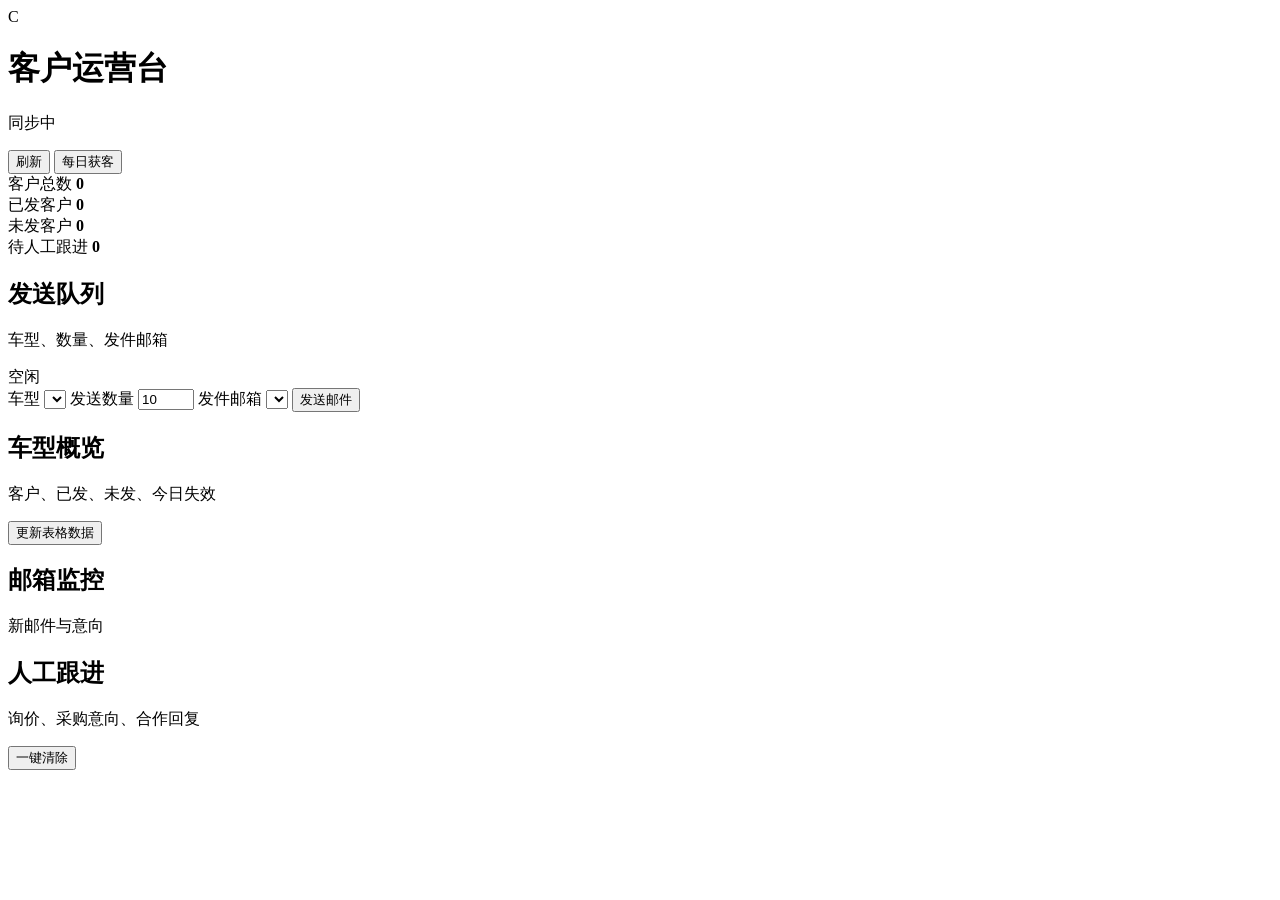
==== static/index.html @ 5479b3c7 "Add manual workbook sync controls" ====
<!doctype html>
<html lang="zh-CN">
  <head>
    <meta charset="utf-8">
    <meta name="viewport" content="width=device-width, initial-scale=1">
    <title>客户运营台</title>
    <link rel="stylesheet" href="/styles.css?v=2026060901">
  </head>
  <body>
    <header class="topbar">
      <div class="brandBlock">
        <span class="brandMark" aria-hidden="true">C</span>
        <div>
          <h1>客户运营台</h1>
          <p id="clock">同步中</p>
        </div>
      </div>
      <div class="actions">
        <button id="refreshBtn" class="secondary" title="刷新数据">刷新</button>
        <button id="dailyBtn">每日获客</button>
      </div>
    </header>

    <main>
      <section class="summaryBand" aria-label="客户概览">
        <div>
          <span>客户总数</span>
          <strong id="totalCount">0</strong>
        </div>
        <div>
          <span>已发客户</span>
          <strong id="sentCount">0</strong>
        </div>
        <div>
          <span>未发客户</span>
          <strong id="unsentCount">0</strong>
        </div>
        <div>
          <span>待人工跟进</span>
          <strong id="interventionCount">0</strong>
        </div>
      </section>

      <section class="panel sendPanel">
        <div class="sectionHeader tight">
          <div>
            <h2>发送队列</h2>
            <p>车型、数量、发件邮箱</p>
          </div>
          <span id="taskState">空闲</span>
        </div>
        <div class="controls">
          <label>
            <span>车型</span>
            <select id="modelSelect"></select>
          </label>
          <label>
            <span>发送数量</span>
            <input id="sendLimit" type="number" min="0" max="500" value="10">
          </label>
          <label>
            <span>发件邮箱</span>
            <select id="senderSelect"></select>
          </label>
          <button id="sendBtn">发送邮件</button>
        </div>
      </section>

      <section>
        <div class="sectionHeader">
          <div>
            <h2>车型概览</h2>
            <p>客户、已发、未发、今日失效</p>
          </div>
          <button id="syncSheetsBtn" class="secondary">更新表格数据</button>
        </div>
        <div id="modelGrid" class="modelGrid"></div>
      </section>

      <section class="twoColumn">
        <div>
          <div class="sectionHeader">
            <div>
              <h2>邮箱监控</h2>
              <p>新邮件与意向</p>
            </div>
          </div>
          <div id="mailGrid" class="mailGrid"></div>
        </div>
        <div>
          <div class="sectionHeader">
            <div>
              <h2>人工跟进</h2>
              <p>询价、采购意向、合作回复</p>
            </div>
            <button id="clearInterventionBtn" class="danger">一键清除</button>
          </div>
          <div id="interventionList" class="list"></div>
        </div>
      </section>
    </main>

    <dialog id="mailModal" class="modalOverlay">
      <div class="modalPanel" aria-labelledby="modalSubject">
        <div class="modalHeader">
          <div>
            <h2 id="modalSubject">邮件内容</h2>
            <p id="modalFrom"></p>
          </div>
          <div class="modalActions">
            <button id="markReadBtn">已读</button>
            <button id="moveFollowupBtn" class="secondary">移入跟进</button>
            <button id="closeModalBtn" class="iconButton" aria-label="关闭" title="关闭">&times;</button>
          </div>
        </div>
        <div id="modalBody" class="modalBody"></div>
      </div>
    </dialog>

    <script src="/app.js?v=2026060901"></script>
  </body>
</html>
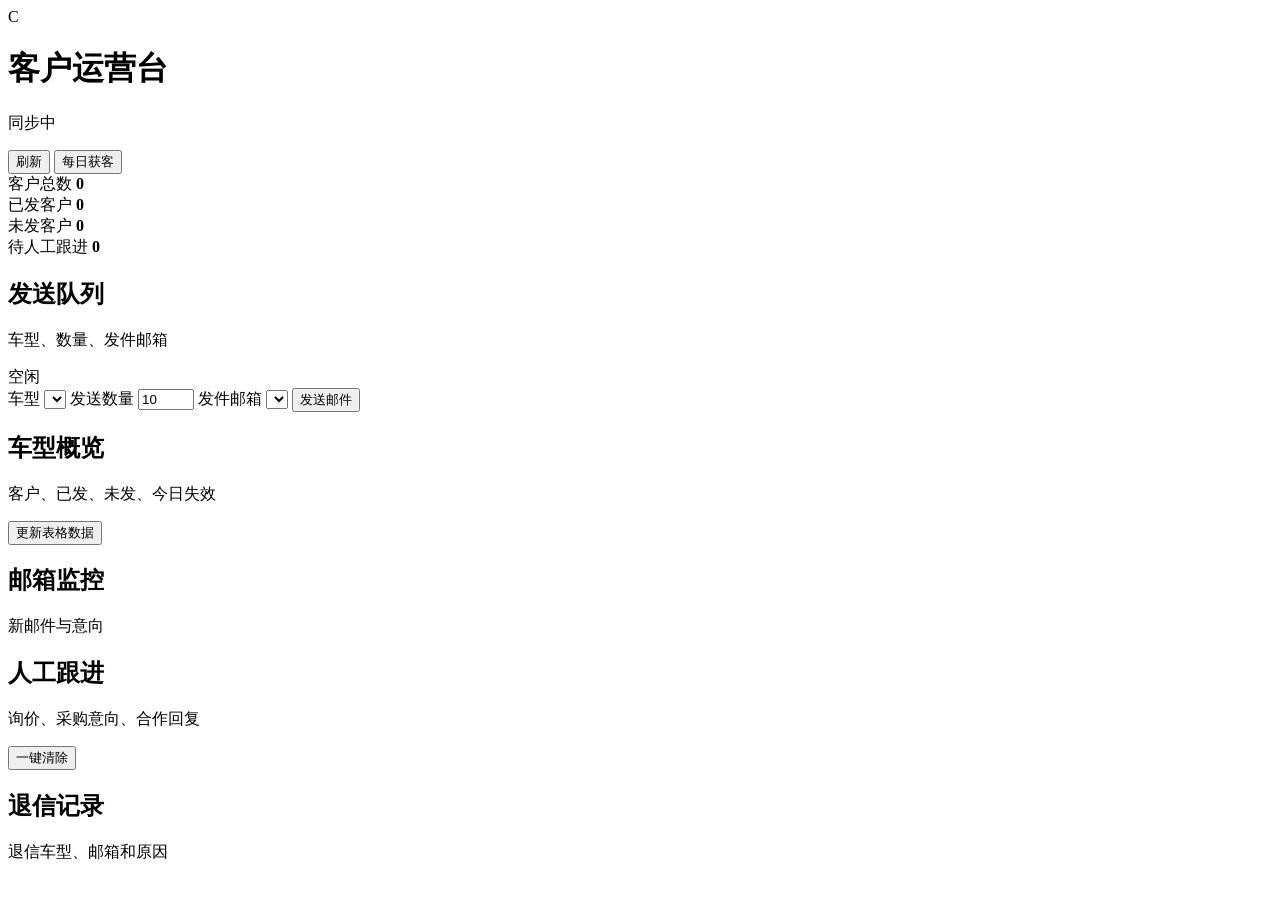
==== commit ba5daf7c: "Add 9 AnySearch API keys with random selection, bounce record UI, and mail notification improvements" ====
--- a/static/index.html
+++ b/static/index.html
@@ -4,7 +4,7 @@
     <meta charset="utf-8">
     <meta name="viewport" content="width=device-width, initial-scale=1">
     <title>客户运营台</title>
-    <link rel="stylesheet" href="/styles.css?v=2026060901">
+    <link rel="stylesheet" href="/styles.css?v=2026060907">
   </head>
   <body>
     <header class="topbar">
@@ -98,6 +98,16 @@
           <div id="interventionList" class="list"></div>
         </div>
       </section>
+
+      <section>
+        <div class="sectionHeader">
+          <div>
+            <h2>退信记录</h2>
+            <p>退信车型、邮箱和原因</p>
+          </div>
+        </div>
+        <div id="bounceList" class="bounceList"></div>
+      </section>
     </main>
 
     <dialog id="mailModal" class="modalOverlay">
@@ -110,6 +120,8 @@
           <div class="modalActions">
             <button id="markReadBtn">已读</button>
             <button id="moveFollowupBtn" class="secondary">移入跟进</button>
+            <button id="moveInvalidBtn" class="danger">移入失效邮箱</button>
+            <button id="removeBounceBtn" class="secondary">移出退信</button>
             <button id="closeModalBtn" class="iconButton" aria-label="关闭" title="关闭">&times;</button>
           </div>
         </div>
@@ -117,6 +129,6 @@
       </div>
     </dialog>
 
-    <script src="/app.js?v=2026060901"></script>
+    <script src="/app.js?v=2026060908"></script>
   </body>
 </html>
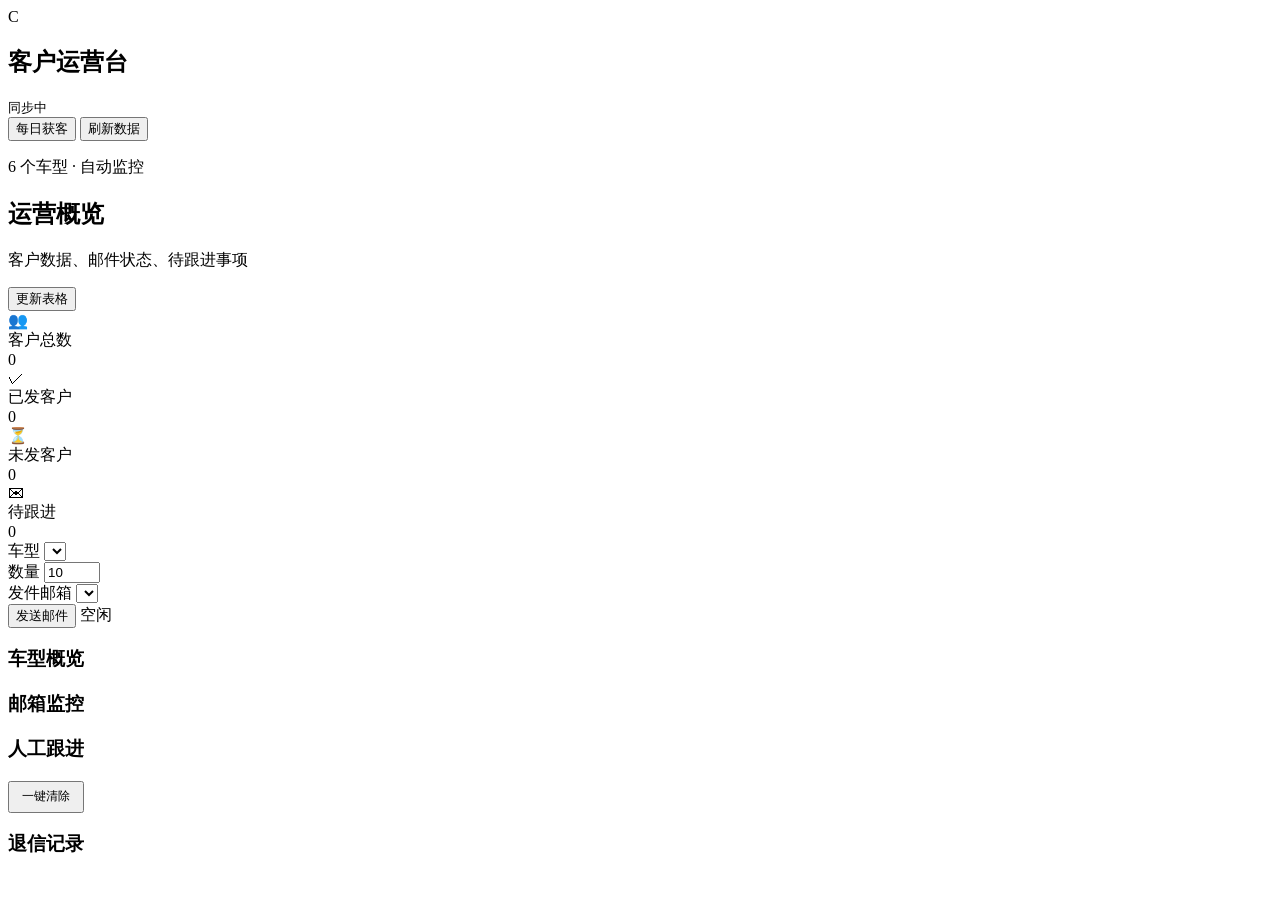
==== commit f3c68929: "Redesign dashboard: white theme, sidebar layout, clean card system" ====
--- a/static/index.html
+++ b/static/index.html
@@ -4,131 +4,137 @@
     <meta charset="utf-8">
     <meta name="viewport" content="width=device-width, initial-scale=1">
     <title>客户运营台</title>
-    <link rel="stylesheet" href="/styles.css?v=2026060907">
+    <link rel="stylesheet" href="/styles.css?v=2026061205">
   </head>
   <body>
-    <header class="topbar">
-      <div class="brandBlock">
-        <span class="brandMark" aria-hidden="true">C</span>
+    <aside class="sidebar">
+      <div class="brand">
+        <div class="brand-icon">C</div>
         <div>
           <h1>客户运营台</h1>
-          <p id="clock">同步中</p>
+          <small id="clock">同步中</small>
         </div>
       </div>
-      <div class="actions">
-        <button id="refreshBtn" class="secondary" title="刷新数据">刷新</button>
-        <button id="dailyBtn">每日获客</button>
+      <div class="sidebar-actions">
+        <button class="btn-sidebar primary" id="dailyBtn">每日获客</button>
+        <button class="btn-sidebar secondary" id="refreshBtn">刷新数据</button>
       </div>
-    </header>
+      <div class="sidebar-footer">
+        <p>6 个车型 · 自动监控</p>
+      </div>
+    </aside>
 
-    <main>
-      <section class="summaryBand" aria-label="客户概览">
+    <main class="content">
+      <div class="page-header">
         <div>
-          <span>客户总数</span>
-          <strong id="totalCount">0</strong>
+          <h2>运营概览</h2>
+          <p>客户数据、邮件状态、待跟进事项</p>
+        </div>
+        <div style="display:flex;gap:8px;">
+          <button class="btn secondary" id="syncSheetsBtn">更新表格</button>
+        </div>
+      </div>
+
+      <div class="stats-grid">
+        <div class="stat-card">
+          <div class="stat-icon blue">👥</div>
+          <div class="stat-label">客户总数</div>
+          <div class="stat-value" id="totalCount">0</div>
+        </div>
+        <div class="stat-card">
+          <div class="stat-icon green">✓</div>
+          <div class="stat-label">已发客户</div>
+          <div class="stat-value" id="sentCount">0</div>
+        </div>
+        <div class="stat-card">
+          <div class="stat-icon amber">⏳</div>
+          <div class="stat-label">未发客户</div>
+          <div class="stat-value" id="unsentCount">0</div>
+        </div>
+        <div class="stat-card">
+          <div class="stat-icon red">✉</div>
+          <div class="stat-label">待跟进</div>
+          <div class="stat-value" id="interventionCount">0</div>
+        </div>
+      </div>
+
+      <div class="controls-bar">
+        <div class="controls-row">
+          <div class="control-group">
+            <label>车型</label>
+            <select id="modelSelect"></select>
+          </div>
+          <div class="control-group" style="max-width:120px;">
+            <label>数量</label>
+            <input id="sendLimit" type="number" min="0" max="500" value="10">
+          </div>
+          <div class="control-group">
+            <label>发件邮箱</label>
+            <select id="senderSelect"></select>
+          </div>
+          <button class="btn primary" id="sendBtn">发送邮件</button>
+          <span id="taskState" class="badge idle">空闲</span>
+        </div>
+      </div>
+
+      <div class="section">
+        <div class="section-header">
+          <div>
+            <h3>车型概览</h3>
+          </div>
+        </div>
+        <div id="modelGrid" class="model-grid"></div>
+      </div>
+
+      <div class="section two-col">
+        <div>
+          <div class="section-header">
+            <div>
+              <h3>邮箱监控</h3>
+            </div>
+          </div>
+          <div id="mailGrid"></div>
         </div>
         <div>
-          <span>已发客户</span>
-          <strong id="sentCount">0</strong>
+          <div class="section-header">
+            <div>
+              <h3>人工跟进</h3>
+            </div>
+            <button class="btn danger" id="clearInterventionBtn" style="font-size:12px;height:32px;padding:0 12px;">一键清除</button>
+          </div>
+          <div id="interventionList" class="follow-list"></div>
         </div>
-        <div>
-          <span>未发客户</span>
-          <strong id="unsentCount">0</strong>
-        </div>
-        <div>
-          <span>待人工跟进</span>
-          <strong id="interventionCount">0</strong>
-        </div>
-      </section>
+      </div>
 
-      <section class="panel sendPanel">
-        <div class="sectionHeader tight">
+      <div class="section">
+        <div class="section-header">
           <div>
-            <h2>发送队列</h2>
-            <p>车型、数量、发件邮箱</p>
-          </div>
-          <span id="taskState">空闲</span>
-        </div>
-        <div class="controls">
-          <label>
-            <span>车型</span>
-            <select id="modelSelect"></select>
-          </label>
-          <label>
-            <span>发送数量</span>
-            <input id="sendLimit" type="number" min="0" max="500" value="10">
-          </label>
-          <label>
-            <span>发件邮箱</span>
-            <select id="senderSelect"></select>
-          </label>
-          <button id="sendBtn">发送邮件</button>
-        </div>
-      </section>
-
-      <section>
-        <div class="sectionHeader">
-          <div>
-            <h2>车型概览</h2>
-            <p>客户、已发、未发、今日失效</p>
-          </div>
-          <button id="syncSheetsBtn" class="secondary">更新表格数据</button>
-        </div>
-        <div id="modelGrid" class="modelGrid"></div>
-      </section>
-
-      <section class="twoColumn">
-        <div>
-          <div class="sectionHeader">
-            <div>
-              <h2>邮箱监控</h2>
-              <p>新邮件与意向</p>
-            </div>
-          </div>
-          <div id="mailGrid" class="mailGrid"></div>
-        </div>
-        <div>
-          <div class="sectionHeader">
-            <div>
-              <h2>人工跟进</h2>
-              <p>询价、采购意向、合作回复</p>
-            </div>
-            <button id="clearInterventionBtn" class="danger">一键清除</button>
-          </div>
-          <div id="interventionList" class="list"></div>
-        </div>
-      </section>
-
-      <section>
-        <div class="sectionHeader">
-          <div>
-            <h2>退信记录</h2>
-            <p>退信车型、邮箱和原因</p>
+            <h3>退信记录</h3>
           </div>
         </div>
-        <div id="bounceList" class="bounceList"></div>
-      </section>
+        <div id="bounceList" class="bounce-list"></div>
+      </div>
     </main>
 
-    <dialog id="mailModal" class="modalOverlay">
-      <div class="modalPanel" aria-labelledby="modalSubject">
-        <div class="modalHeader">
+    <dialog id="mailModal" class="modal-overlay">
+      <div class="modal-panel">
+        <div class="modal-header">
           <div>
             <h2 id="modalSubject">邮件内容</h2>
             <p id="modalFrom"></p>
           </div>
-          <div class="modalActions">
-            <button id="markReadBtn">已读</button>
-            <button id="moveFollowupBtn" class="secondary">移入跟进</button>
-            <button id="moveInvalidBtn" class="danger">移入失效邮箱</button>
-            <button id="removeBounceBtn" class="secondary">移出退信</button>
-            <button id="closeModalBtn" class="iconButton" aria-label="关闭" title="关闭">&times;</button>
+          <div class="modal-actions">
+            <button class="btn secondary" id="markReadBtn">已读</button>
+            <button class="btn secondary" id="moveFollowupBtn">移入跟进</button>
+            <button class="btn danger" id="moveInvalidBtn">移入失效</button>
+            <button class="btn secondary" id="removeBounceBtn">移出退信</button>
+            <button class="btn secondary" id="closeModalBtn" style="padding:0 10px;">✕</button>
           </div>
         </div>
-        <div id="modalBody" class="modalBody"></div>
+        <div id="modalBody" class="modal-body"></div>
       </div>
     </dialog>
 
-    <script src="/app.js?v=2026060908"></script>
+    <script src="/app.js?v=2026061205"></script>
   </body>
 </html>
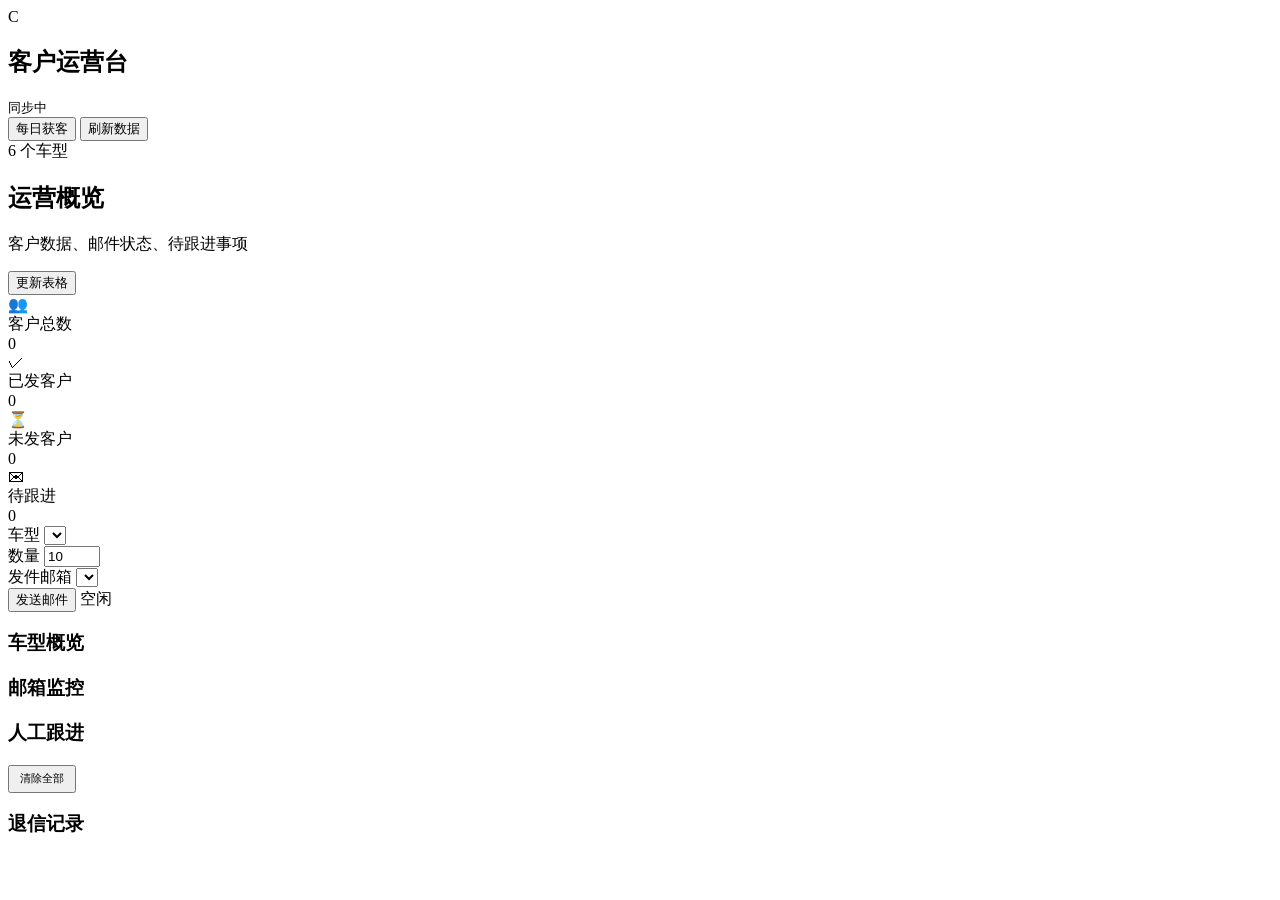
==== commit ca7118e2: "Redesign dashboard: clean white theme, compact sidebar, minimal cards" ====
--- a/static/index.html
+++ b/static/index.html
@@ -4,113 +4,107 @@
     <meta charset="utf-8">
     <meta name="viewport" content="width=device-width, initial-scale=1">
     <title>客户运营台</title>
-    <link rel="stylesheet" href="/styles.css?v=2026061205">
+    <link rel="stylesheet" href="/styles.css?v=2026061206">
   </head>
   <body>
     <aside class="sidebar">
       <div class="brand">
         <div class="brand-icon">C</div>
-        <div>
+        <div class="brand-text">
           <h1>客户运营台</h1>
           <small id="clock">同步中</small>
         </div>
       </div>
-      <div class="sidebar-actions">
-        <button class="btn-sidebar primary" id="dailyBtn">每日获客</button>
-        <button class="btn-sidebar secondary" id="refreshBtn">刷新数据</button>
-      </div>
-      <div class="sidebar-footer">
-        <p>6 个车型 · 自动监控</p>
-      </div>
+      <nav class="sidebar-nav">
+        <button class="btn nav-btn primary" id="dailyBtn">每日获客</button>
+        <button class="btn nav-btn" id="refreshBtn">刷新数据</button>
+      </nav>
+      <div class="sidebar-info">6 个车型</div>
     </aside>
 
     <main class="content">
-      <div class="page-header">
+      <div class="page-top">
         <div>
           <h2>运营概览</h2>
           <p>客户数据、邮件状态、待跟进事项</p>
         </div>
-        <div style="display:flex;gap:8px;">
-          <button class="btn secondary" id="syncSheetsBtn">更新表格</button>
-        </div>
+        <button class="btn ghost" id="syncSheetsBtn">更新表格</button>
       </div>
 
-      <div class="stats-grid">
-        <div class="stat-card">
-          <div class="stat-icon blue">👥</div>
+      <div class="stats">
+        <div class="stat">
+          <div class="stat-top">
+            <div class="stat-icon blue">👥</div>
+          </div>
           <div class="stat-label">客户总数</div>
           <div class="stat-value" id="totalCount">0</div>
         </div>
-        <div class="stat-card">
-          <div class="stat-icon green">✓</div>
+        <div class="stat">
+          <div class="stat-top">
+            <div class="stat-icon green">✓</div>
+          </div>
           <div class="stat-label">已发客户</div>
           <div class="stat-value" id="sentCount">0</div>
         </div>
-        <div class="stat-card">
-          <div class="stat-icon amber">⏳</div>
+        <div class="stat">
+          <div class="stat-top">
+            <div class="stat-icon amber">⏳</div>
+          </div>
           <div class="stat-label">未发客户</div>
           <div class="stat-value" id="unsentCount">0</div>
         </div>
-        <div class="stat-card">
-          <div class="stat-icon red">✉</div>
+        <div class="stat">
+          <div class="stat-top">
+            <div class="stat-icon red">✉</div>
+          </div>
           <div class="stat-label">待跟进</div>
           <div class="stat-value" id="interventionCount">0</div>
         </div>
       </div>
 
-      <div class="controls-bar">
-        <div class="controls-row">
-          <div class="control-group">
-            <label>车型</label>
-            <select id="modelSelect"></select>
-          </div>
-          <div class="control-group" style="max-width:120px;">
-            <label>数量</label>
-            <input id="sendLimit" type="number" min="0" max="500" value="10">
-          </div>
-          <div class="control-group">
-            <label>发件邮箱</label>
-            <select id="senderSelect"></select>
-          </div>
-          <button class="btn primary" id="sendBtn">发送邮件</button>
-          <span id="taskState" class="badge idle">空闲</span>
+      <div class="send-bar">
+        <div class="field">
+          <label>车型</label>
+          <select id="modelSelect"></select>
         </div>
+        <div class="field" style="max-width:100px;">
+          <label>数量</label>
+          <input id="sendLimit" type="number" min="0" max="500" value="10">
+        </div>
+        <div class="field">
+          <label>发件邮箱</label>
+          <select id="senderSelect"></select>
+        </div>
+        <button class="btn primary" id="sendBtn">发送邮件</button>
+        <span id="taskState" class="badge idle">空闲</span>
       </div>
 
       <div class="section">
-        <div class="section-header">
-          <div>
-            <h3>车型概览</h3>
-          </div>
+        <div class="section-head">
+          <h3>车型概览</h3>
         </div>
         <div id="modelGrid" class="model-grid"></div>
       </div>
 
       <div class="section two-col">
         <div>
-          <div class="section-header">
-            <div>
-              <h3>邮箱监控</h3>
-            </div>
+          <div class="section-head">
+            <h3>邮箱监控</h3>
           </div>
           <div id="mailGrid"></div>
         </div>
         <div>
-          <div class="section-header">
-            <div>
-              <h3>人工跟进</h3>
-            </div>
-            <button class="btn danger" id="clearInterventionBtn" style="font-size:12px;height:32px;padding:0 12px;">一键清除</button>
+          <div class="section-head">
+            <h3>人工跟进</h3>
+            <button class="btn danger" id="clearInterventionBtn" style="font-size:11px;height:28px;padding:0 10px;">清除全部</button>
           </div>
           <div id="interventionList" class="follow-list"></div>
         </div>
       </div>
 
       <div class="section">
-        <div class="section-header">
-          <div>
-            <h3>退信记录</h3>
-          </div>
+        <div class="section-head">
+          <h3>退信记录</h3>
         </div>
         <div id="bounceList" class="bounce-list"></div>
       </div>
@@ -118,23 +112,23 @@
 
     <dialog id="mailModal" class="modal-overlay">
       <div class="modal-panel">
-        <div class="modal-header">
+        <div class="modal-head">
           <div>
             <h2 id="modalSubject">邮件内容</h2>
             <p id="modalFrom"></p>
           </div>
           <div class="modal-actions">
-            <button class="btn secondary" id="markReadBtn">已读</button>
-            <button class="btn secondary" id="moveFollowupBtn">移入跟进</button>
+            <button class="btn ghost" id="markReadBtn">已读</button>
+            <button class="btn ghost" id="moveFollowupBtn">移入跟进</button>
             <button class="btn danger" id="moveInvalidBtn">移入失效</button>
-            <button class="btn secondary" id="removeBounceBtn">移出退信</button>
-            <button class="btn secondary" id="closeModalBtn" style="padding:0 10px;">✕</button>
+            <button class="btn ghost" id="removeBounceBtn">移出退信</button>
+            <button class="btn ghost" id="closeModalBtn" style="padding:0 8px;">✕</button>
           </div>
         </div>
         <div id="modalBody" class="modal-body"></div>
       </div>
     </dialog>
 
-    <script src="/app.js?v=2026061205"></script>
+    <script src="/app.js?v=2026061206"></script>
   </body>
 </html>
